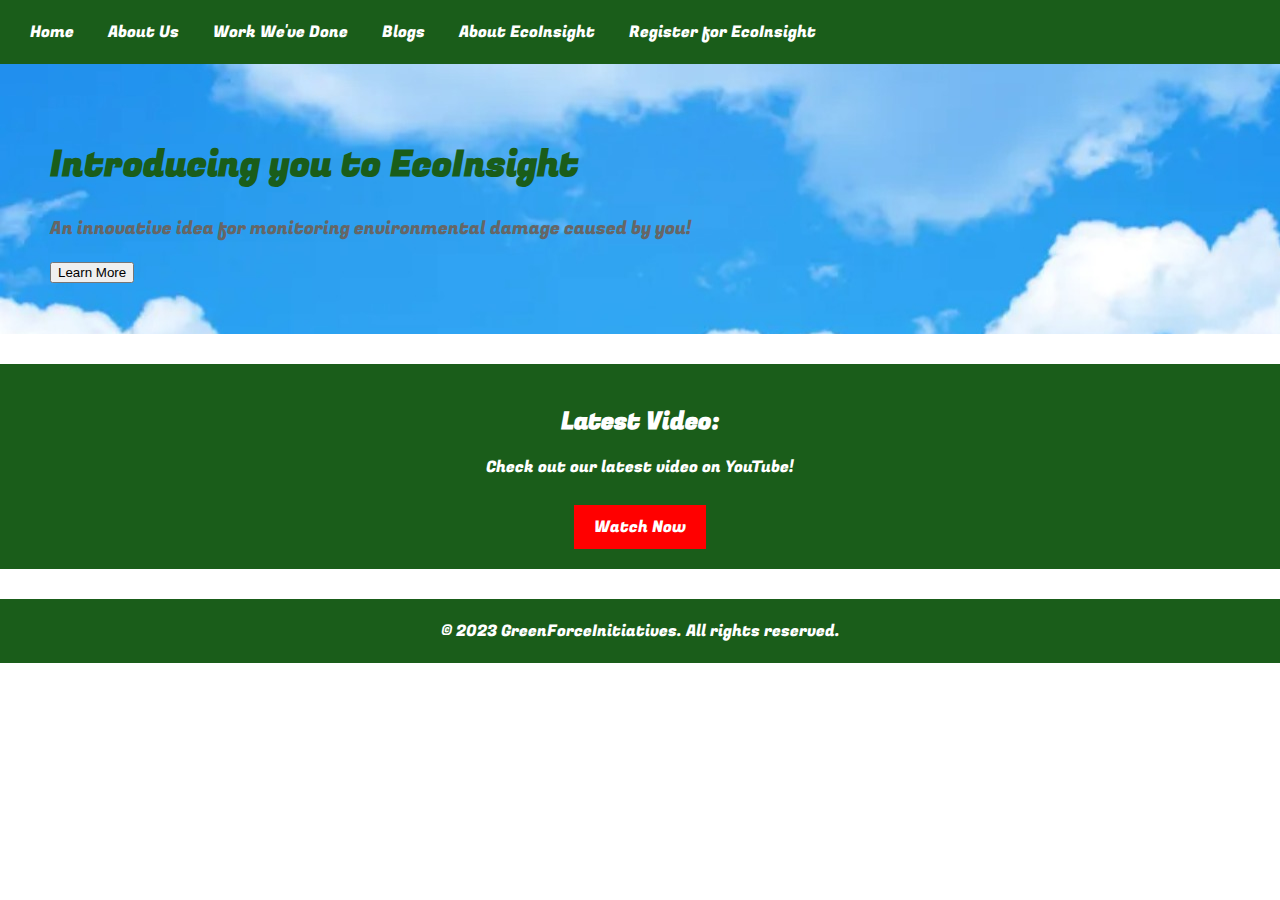
==== index.html @ dedce5eb "Add files via upload" ====
<!DOCTYPE html>
<html>
<head>
    <link href='https://fonts.googleapis.com/css?family=Fugaz One' rel='stylesheet'>
    <title>GreenForceInitiatives</title>
    <style>
        /* CSS styles for the website */
        body {
            font-family: 'Fugaz One';
            margin: 0;
            padding: 0;
        }
        
        header {
            background-color: #1A5D1A;
            color: #fff;
            padding: 20px;
        }
        
        nav ul {
            list-style-type: none;
            margin: 0;
            padding: 0;
        }
        
        nav ul li {
            display: inline-block;
            margin-right: 10px;
        }
        
        nav ul li a {
            color: #fff;
            text-decoration: none;
            padding: 5px 10px;
        }
        
        .intro-section {
            background-color: #f2f2f2;
            
            padding: 50px;
            background-image: url("./hd-blue-sky-wallpaper-full-hd-picture-mvehfqz6w2ges2dj.jpg");
            
        }
        
        .intro-section h1 {
            font-size: 36px;
            color: #1A5D1A;
        }
        
        .intro-section p {
            font-size: 18px;
            color: #666;
        }
        
        .video-section {
          background-color:#1A5D1A; 
          color:#fff; 
          padding-top :20px; 
          padding-bottom :20px; 
          text-align:center; 
          margin-top :30px; 
          margin-bottom :30px; 
          
      }

      .video-section h2{
          font-size :24px; 
          margin-bottom :10px;

      }

      .video-section p{
          font-size :16px;

      }

      .video-section a{
         display:inline-block;  
         background-color:#ff0000; 
         color:#fff; 
         padding:10px 20px; 
         text-decoration:none; 
         margin-top :10px;
      }

      .footer {
            background-color: #1A5D1A;
            color: #fff;
            padding: 20px;
            text-align: center;
        }
    </style>
</head>
<body>
    <header>
        <nav>
            <ul>
                <li><a href="./index.html">Home</a></li>
                <li><a href="./about us.html">About Us</a></li>
                <li><a href="#work">Work We've Done</a></li>
                <li><a href="#blogs">Blogs</a></li>
                <li><a href="#about-ecoinsight">About EcoInsight</a></li>
                <li><a href="./reg2.html">Register for EcoInsight</a></li>
        
            </ul>
        </nav>
    </header>

    <section class="intro-section">
        <h1>Introducing you to EcoInsight</h1>
        <p>An innovative idea for monitoring environmental damage caused by you!</p>
    
        <button onclick="window.location.href='#about-ecoinsight'">Learn More</button> 
    </section>

    <section class="video-section">
        <h2>Latest Video:</h2>
        <p>Check out our latest video on YouTube!</p>
       
        <a href="https://www.youtube.com/channel/UCsobf55H4GT1FCNEN8arzGg" target="_blank">Watch Now</a> 
    </section>

    <!-- FAQ and Support buttons section -->
    <!-- Add your FAQ and Support buttons here -->

    <!-- Copyright section -->
    <footer class="footer">
        &copy; 2023 GreenForceInitiatives. All rights reserved.
    </footer>
</body>
</html>
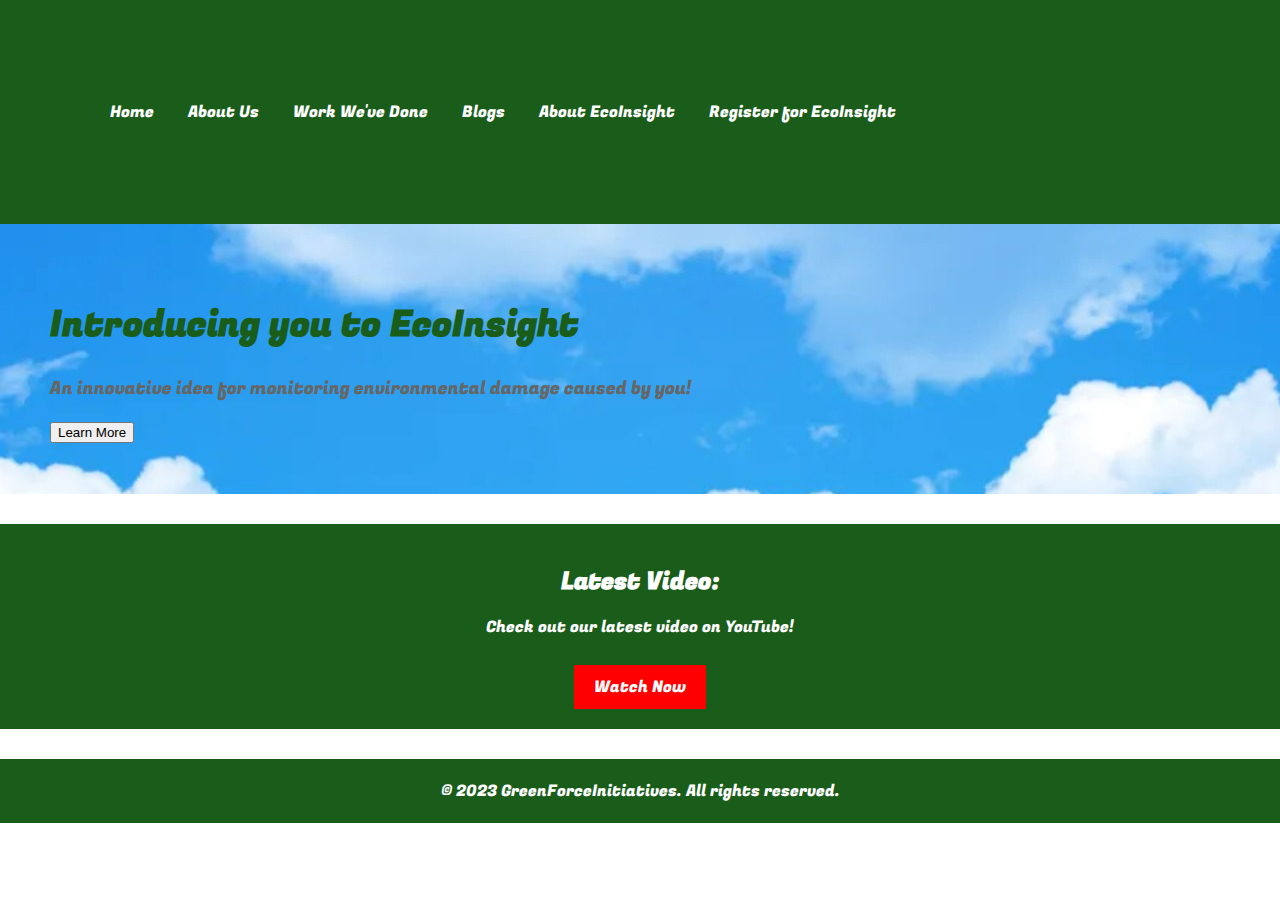
==== commit 118a0568: "Update index.html" ====
--- a/index.html
+++ b/index.html
@@ -1,6 +1,8 @@
 <!DOCTYPE html>
 <html>
 <head>
+
+<meta name="viewport" content="width=device-width, initial-scale=1.0">
     <link href='https://fonts.googleapis.com/css?family=Fugaz One' rel='stylesheet'>
     <title>GreenForceInitiatives</title>
     <style>
@@ -14,7 +16,7 @@
         header {
             background-color: #1A5D1A;
             color: #fff;
-            padding: 20px;
+            padding: 100px;
         }
         
         nav ul {
@@ -128,4 +130,4 @@
         &copy; 2023 GreenForceInitiatives. All rights reserved.
     </footer>
 </body>
-</html>+</html>
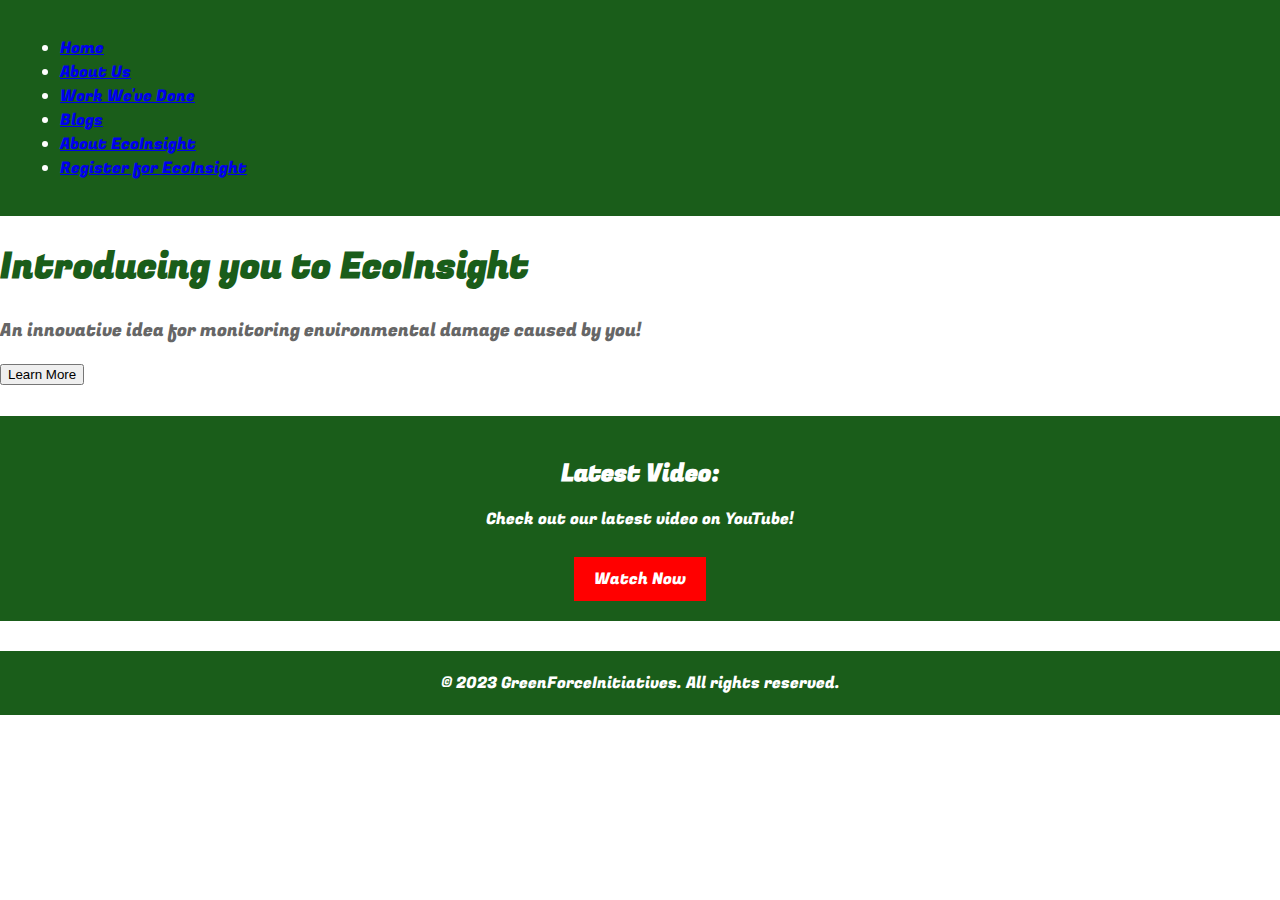
==== commit 828c0ddb: "Update index.html" ====
--- a/index.html
+++ b/index.html
@@ -16,25 +16,14 @@
         header {
             background-color: #1A5D1A;
             color: #fff;
-            padding: 100px;
+            padding: 20px;
         }
-        
-        nav ul {
-            list-style-type: none;
-            margin: 0;
-            padding: 0;
-        }
-        
-        nav ul li {
-            display: inline-block;
-            margin-right: 10px;
-        }
-        
-        nav ul li a {
-            color: #fff;
-            text-decoration: none;
-            padding: 5px 10px;
-        }
+       <div class="topnav">
+  <a class="active" href="#home">Home</a>
+  <a href="#news">News</a>
+  <a href="#contact">Contact</a>
+  <a href="#about">About</a>
+</div>
         
         .intro-section {
             background-color: #f2f2f2;
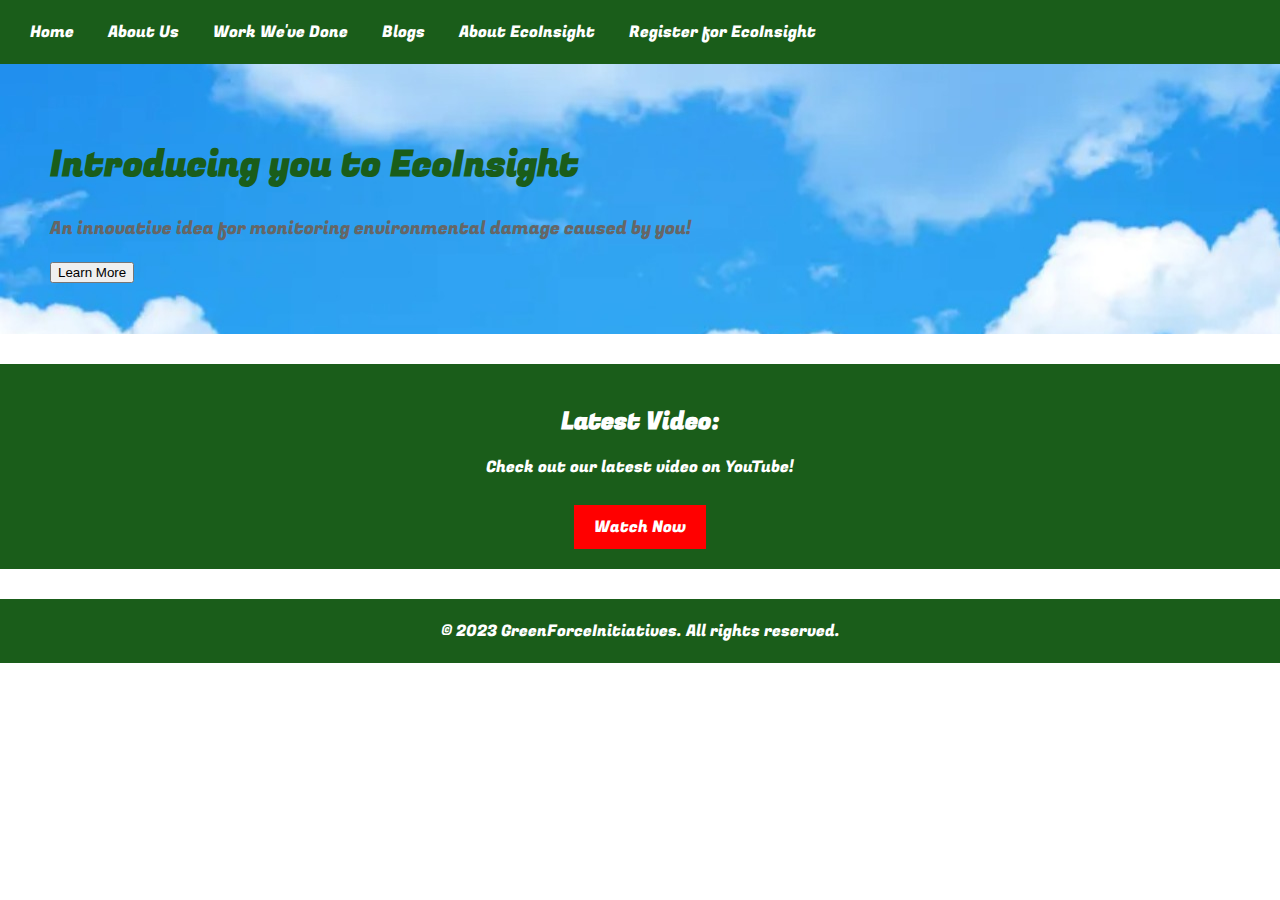
==== commit eb253ed7: "Update index.html" ====
--- a/index.html
+++ b/index.html
@@ -18,12 +18,22 @@
             color: #fff;
             padding: 20px;
         }
-       <div class="topnav">
-  <a class="active" href="#home">Home</a>
-  <a href="#news">News</a>
-  <a href="#contact">Contact</a>
-  <a href="#about">About</a>
-</div>
+       nav ul {
+            list-style-type: none;
+            margin: 0;
+            padding: 0;
+        }
+        
+        nav ul li {
+            display: inline-block;
+            margin-right: 10px;
+        }
+        
+        nav ul li a {
+            color: #fff;
+            text-decoration: none;
+            padding: 5px 10px;
+        }
         
         .intro-section {
             background-color: #f2f2f2;
